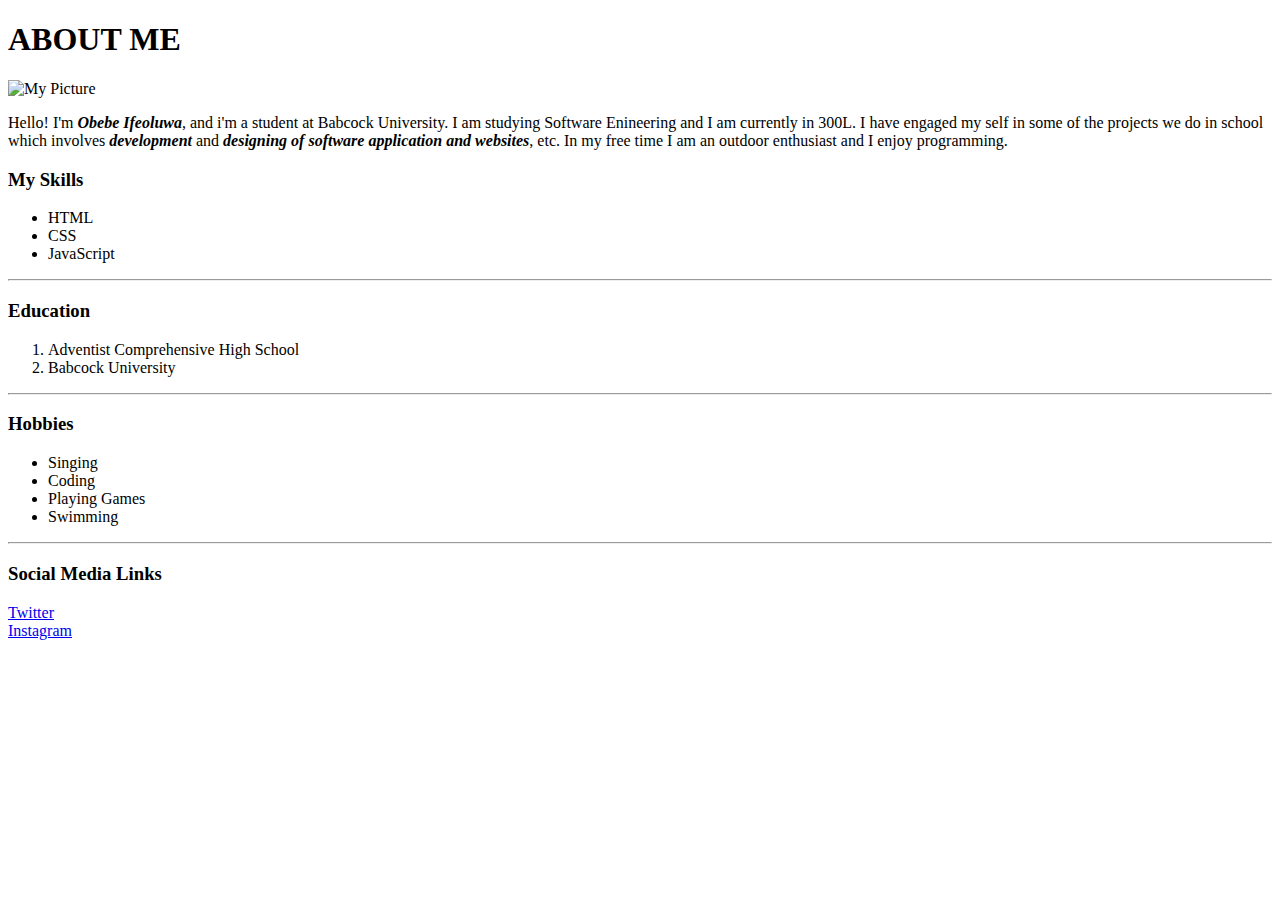
==== app/public/challenge.html @ ef7d18e0 "Adding challenge.html" ====
<!DOCTYPE html>
<html>
    <head>
        <meta charset="UTF-8">
        <title>About Me</title>
    </head>
    <body>
        <h1>ABOUT ME</h1>
       <img src="/profile.jpg" alt="My Picture" width="170">
        <p>
            Hello! I'm <b><em>Obebe Ifeoluwa</em></b>, and i'm a student at Babcock University.
            I am studying Software Enineering and I am currently in 300L.
            I have engaged my self in some of the projects we do in school
            which involves <b><i>development</i></b> and <b><i>designing of software application and
            websites</i></b>, etc. In my free time I am an outdoor enthusiast and I enjoy
            programming.
        </p>
        <!--My Skills-->
        <h3>My Skills</h3>
        <ul>
            <li>HTML</li>
            <li>CSS</li>
            <li>JavaScript</li>
        </ul>
        <hr>
        <h3>Education</h3>
        <ol>
            <li>Adventist Comprehensive High School</li>
            <li>Babcock University</li>
        </ol>
        <hr>
        <!--My Hobbies-->
        <h3>Hobbies</h3>
        <ul>
            <li>Singing</li>
            <li>Coding</li>
            <li>Playing Games</li>
            <li>Swimming</li>
        </ul>
        <hr>
        <!--Social Media Links-->
        <h3>Social Media Links</h3>
        <a href="http://www.twitter.com/A___Legend">Twitter</a> <br>
        <a href="http://www.instagram.com/Ifeoluwa_pro">Instagram</a>
    </body>
</html>
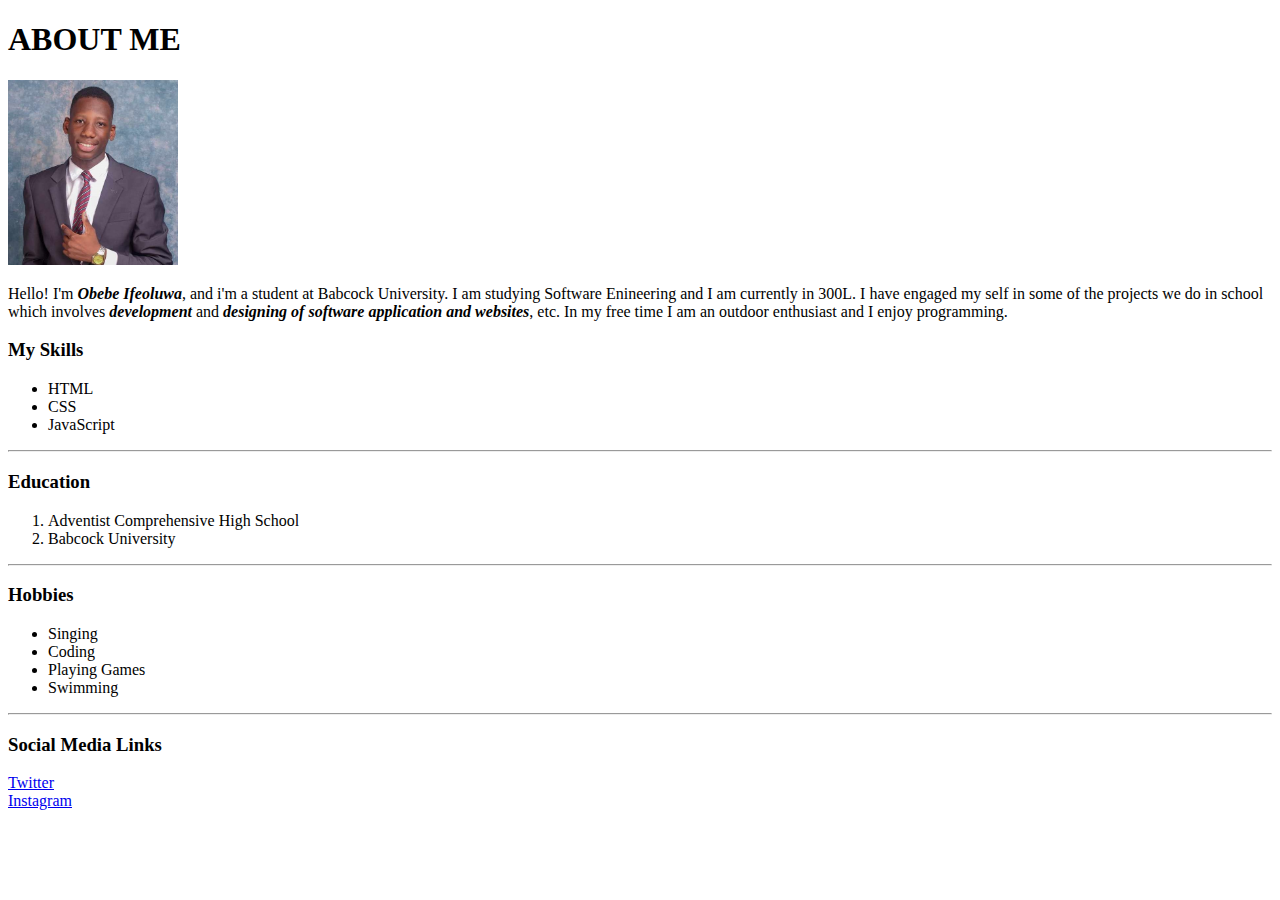
==== commit d7df5032: "Adding challenge.html" ====
--- a/app/public/challenge.html
+++ b/app/public/challenge.html
@@ -6,7 +6,7 @@
     </head>
     <body>
         <h1>ABOUT ME</h1>
-       <img src="/profile.jpg" alt="My Picture" width="170">
+       <img src="profile2.jpg" alt="My Picture" width="170">
         <p>
             Hello! I'm <b><em>Obebe Ifeoluwa</em></b>, and i'm a student at Babcock University.
             I am studying Software Enineering and I am currently in 300L.
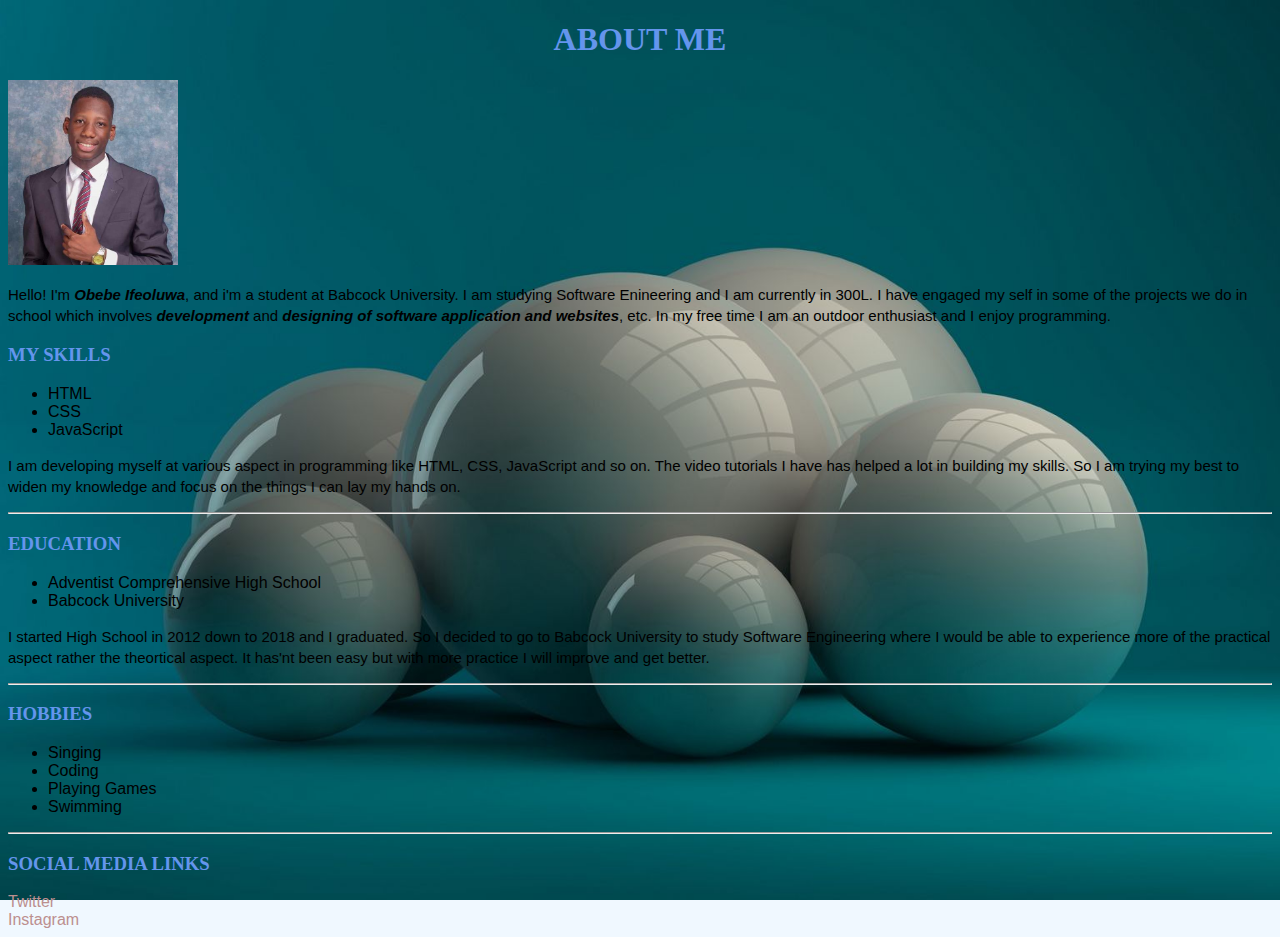
==== commit 0969f1c9: "Styled the About Me Page" ====
--- a/app/public/challenge.html
+++ b/app/public/challenge.html
@@ -1,33 +1,41 @@
 <!DOCTYPE html>
-<html>
+<html lang="eng">
     <head>
         <meta charset="UTF-8">
         <title>About Me</title>
+        <link rel="stylesheet" type="text/css" href="style.css">
     </head>
     <body>
-        <h1>ABOUT ME</h1>
+       <div class="start"><h1>ABOUT ME</h1></div>
        <img src="profile2.jpg" alt="My Picture" width="170">
         <p>
-            Hello! I'm <b><em>Obebe Ifeoluwa</em></b>, and i'm a student at Babcock University.
+            Hello! I'm <strong><em>Obebe Ifeoluwa</em></strong>, and i'm a student at Babcock University.
             I am studying Software Enineering and I am currently in 300L.
             I have engaged my self in some of the projects we do in school
-            which involves <b><i>development</i></b> and <b><i>designing of software application and
-            websites</i></b>, etc. In my free time I am an outdoor enthusiast and I enjoy
+            which involves <strong><em>development</em></strong> and <strong><em>designing of software application and
+            websites</em></strong>, etc. In my free time I am an outdoor enthusiast and I enjoy
             programming.
         </p>
         <!--My Skills-->
         <h3>My Skills</h3>
         <ul>
-            <li>HTML</li>
+            <li>HTML </li>
             <li>CSS</li>
             <li>JavaScript</li>
         </ul>
+        <p> 
+            I am developing myself at various aspect in programming like HTML, CSS, JavaScript and so on. The video tutorials I
+            have has helped a lot in building my skills. So I am trying my best to widen my knowledge and focus on the things I can lay my hands on. 
+        </p>
         <hr>
         <h3>Education</h3>
-        <ol>
+        <ul>
             <li>Adventist Comprehensive High School</li>
             <li>Babcock University</li>
-        </ol>
+        </ul>
+        <p>
+            I started High School in 2012 down to 2018 and I graduated. So I decided to go to Babcock University to study Software Engineering where I would be able to experience more of the practical aspect rather the theortical aspect. It has'nt been easy but with more practice I will improve and get better.
+        </p>
         <hr>
         <!--My Hobbies-->
         <h3>Hobbies</h3>
@@ -40,7 +48,7 @@
         <hr>
         <!--Social Media Links-->
         <h3>Social Media Links</h3>
-        <a href="http://www.twitter.com/A___Legend">Twitter</a> <br>
-        <a href="http://www.instagram.com/Ifeoluwa_pro">Instagram</a>
+        <a href="http://www.twitter.com/A___Legend" target="blank">Twitter</a> <br>
+        <a href="http://www.instagram.com/Ifeoluwa_pro"target="blank">Instagram</a>
     </body>
 </html>--- a/app/public/style.css
+++ b/app/public/style.css
@@ -0,0 +1,35 @@
+body{
+    overflow-x: hidden;
+    font-family: 'Open Sans', sans-serif;
+    color:#000 !important;
+    background-color: aliceblue;
+    background-image: url("../public/scarf_background.jpg");
+    background-position:center center;
+    background-repeat: no-repeat;
+    background-attachment: fixed;
+    background-size: cover; 
+}
+a:hover{
+    color: red;
+}
+a:active{
+    color:greenyellow;
+}
+a{
+    color:rosybrown;
+    text-decoration: none;
+}
+h1,
+h3{
+    font-family: cursive !important;
+    text-transform:uppercase;
+    font-weight:700;
+    color:cornflowerblue
+}
+p{
+    font-size:15px;
+    line-height:21px;
+}
+.start{
+    text-align: center !important;
+}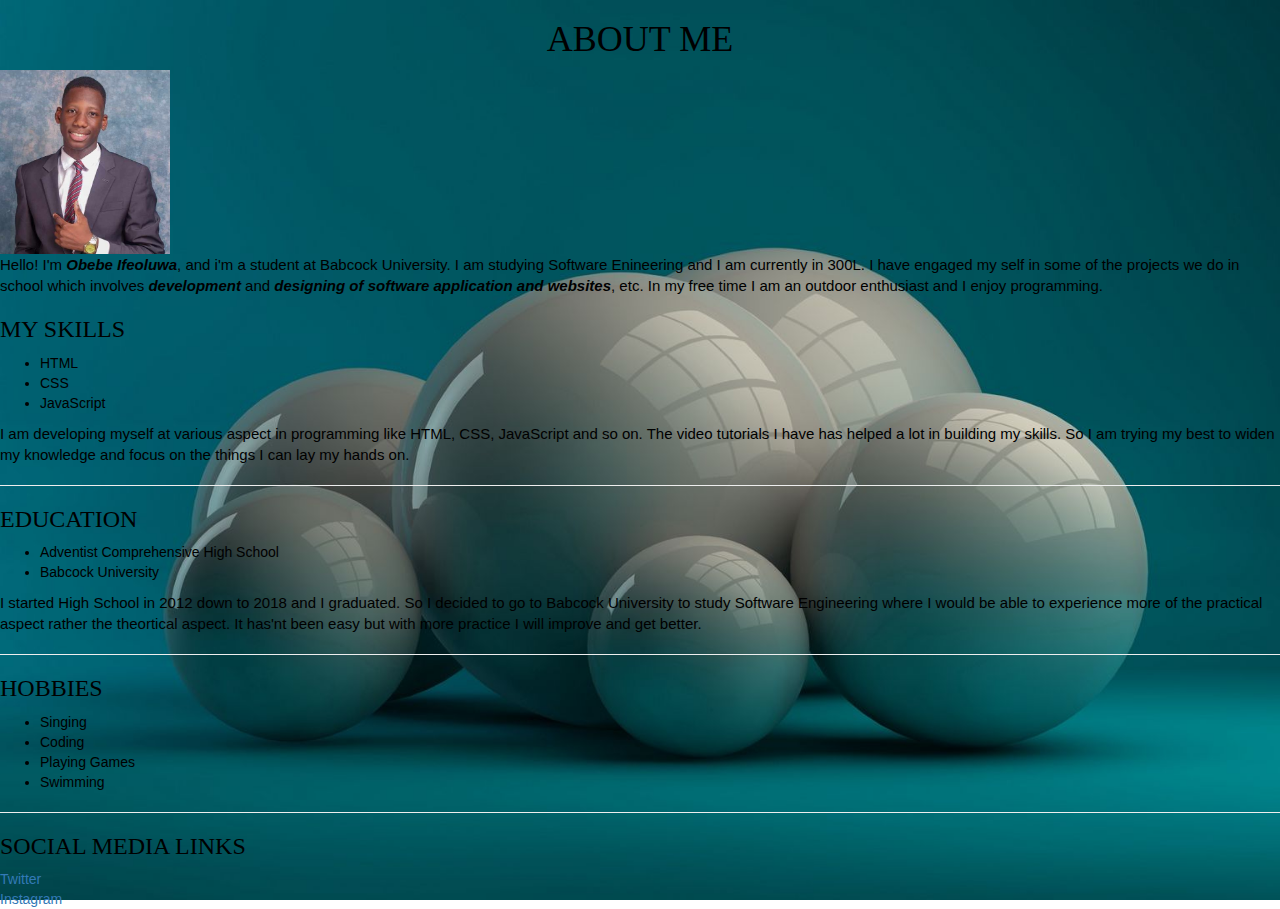
==== commit 82d94b74: "Styled HTML pages for Project Explorer in Bootstrap" ====
--- a/app/public/challenge.html
+++ b/app/public/challenge.html
@@ -4,6 +4,7 @@
         <meta charset="UTF-8">
         <title>About Me</title>
         <link rel="stylesheet" type="text/css" href="style.css">
+        <link rel="stylesheet" type="text/css" href="bootstrap.min.css">
     </head>
     <body>
        <div class="start"><h1>ABOUT ME</h1></div>
